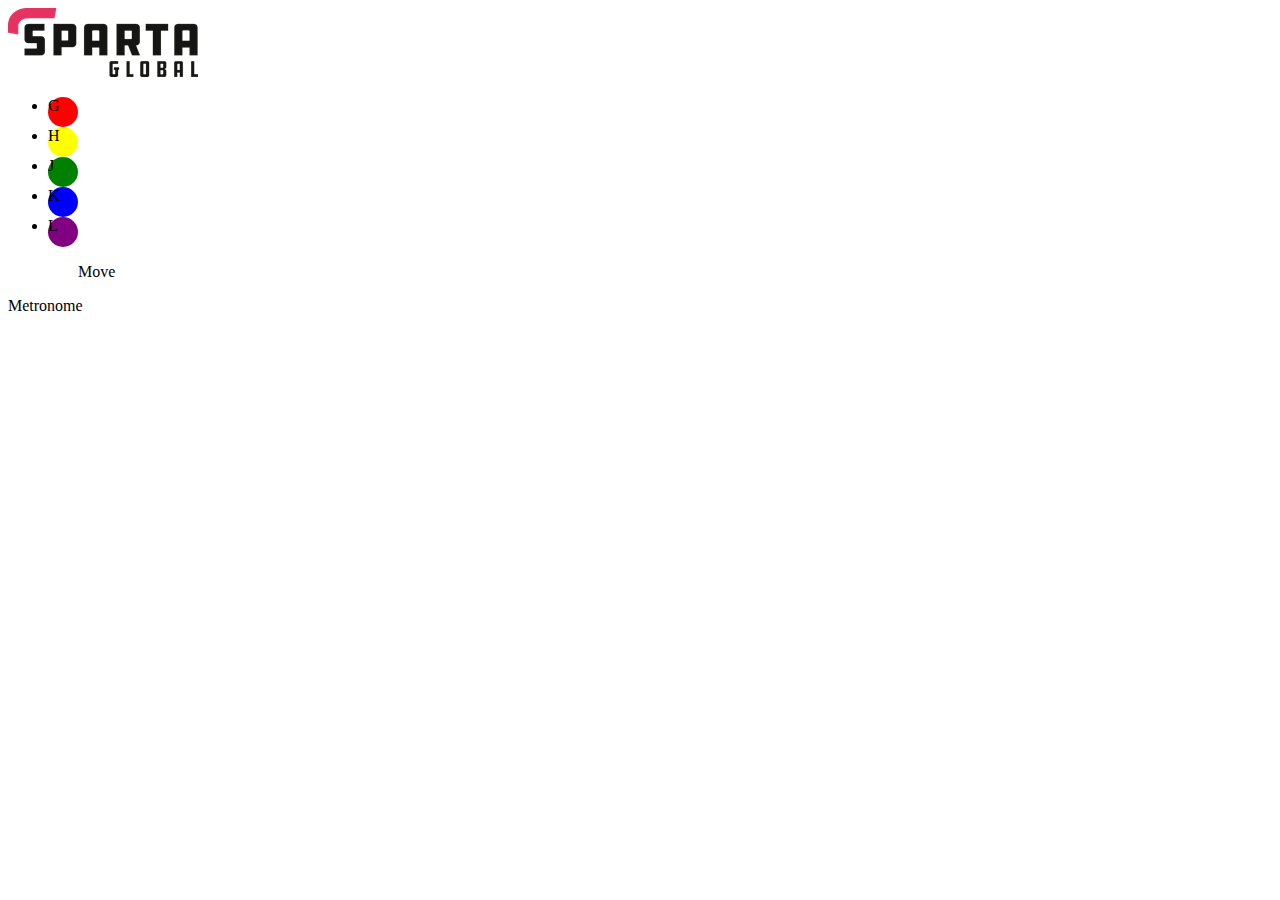
==== POCPs/index.html @ 8f9b9887 "prepping to merge with moveNote" ====
<!DOCTYPE html>
<html>
  <head>
    <meta charset="utf-8">
    <title>Proof of Concepts</title>
    <!-- javascript -->
    <script src="https://ajax.googleapis.com/ajax/libs/jquery/3.3.1/jquery.min.js"></script>
    <script src="app.js" charset="utf-8"></script>
    <!-- css -->
    <link rel="stylesheet" href="css/style.css">
  </head>
  <body>
    <div id = "demo"></div>
    <img id = "imgdemo" src="../images/SpartaLogo.png" alt="">
    <ul>
      <li id="red" class="note">G</li>
      <li id="yellow" class="note">H</li>
      <li id="green" class="note">J</li>
      <li id="blue" class="note">K</li>
      <li id="purple" class="note">L</li>
    </ul>
    <div id = "demomove">Move</div>
    <div><p id = "metronome">Metronome</p></div>
  </body>
</html>
---- POCPs/css/style.css ----
.note{
  width:30px;
  height:30px;
  border-radius: 50%;
}

.pushed{
  opacity: 0.5;
}

#red{
  background: red;
}

#yellow{
  background: yellow;
}

#green{
  background: green;
}

#blue{
  background: blue;
}

#purple{
  background: purple;
}

#metronome{
  width:100px;
  height:auto;
}
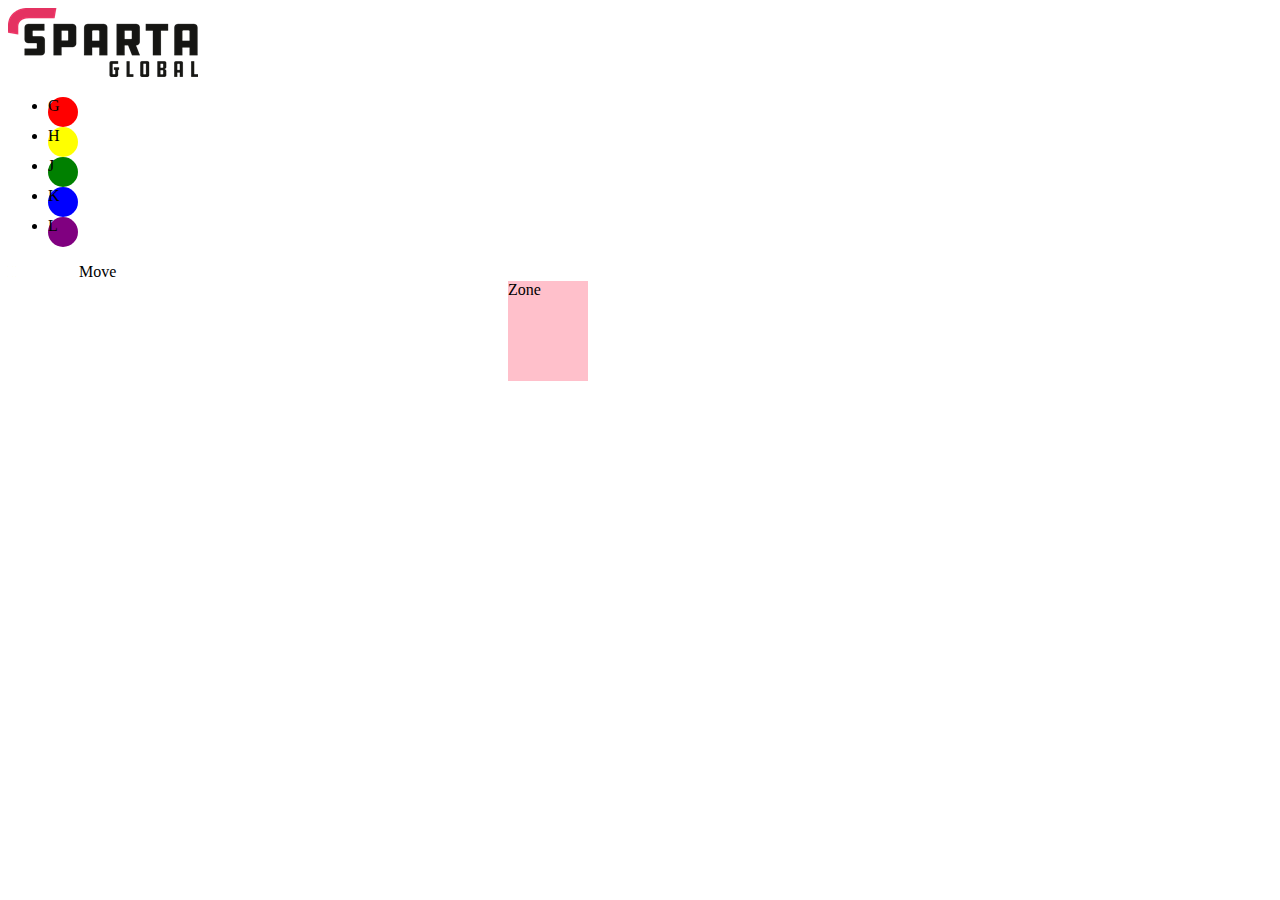
==== commit 103ac8a6: "Using collisions, note is deleted when the right key is pressed" ====
--- a/POCPs/index.html
+++ b/POCPs/index.html
@@ -20,6 +20,6 @@
       <li id="purple" class="note">L</li>
     </ul>
     <div id = "demomove">Move</div>
-    <div><p id = "metronome">Metronome</p></div>
+    <div id = "zone">Zone</div>
   </body>
 </html>
--- a/POCPs/css/style.css
+++ b/POCPs/css/style.css
@@ -28,7 +28,13 @@
   background: purple;
 }
 
-#metronome{
-  width:100px;
-  height:auto;
+#zone{
+  background: pink;
+  width: 80px;
+  height: 100px;
+  margin-left: 500px;
 }
+
+#demomove{
+  width:40px;
+}
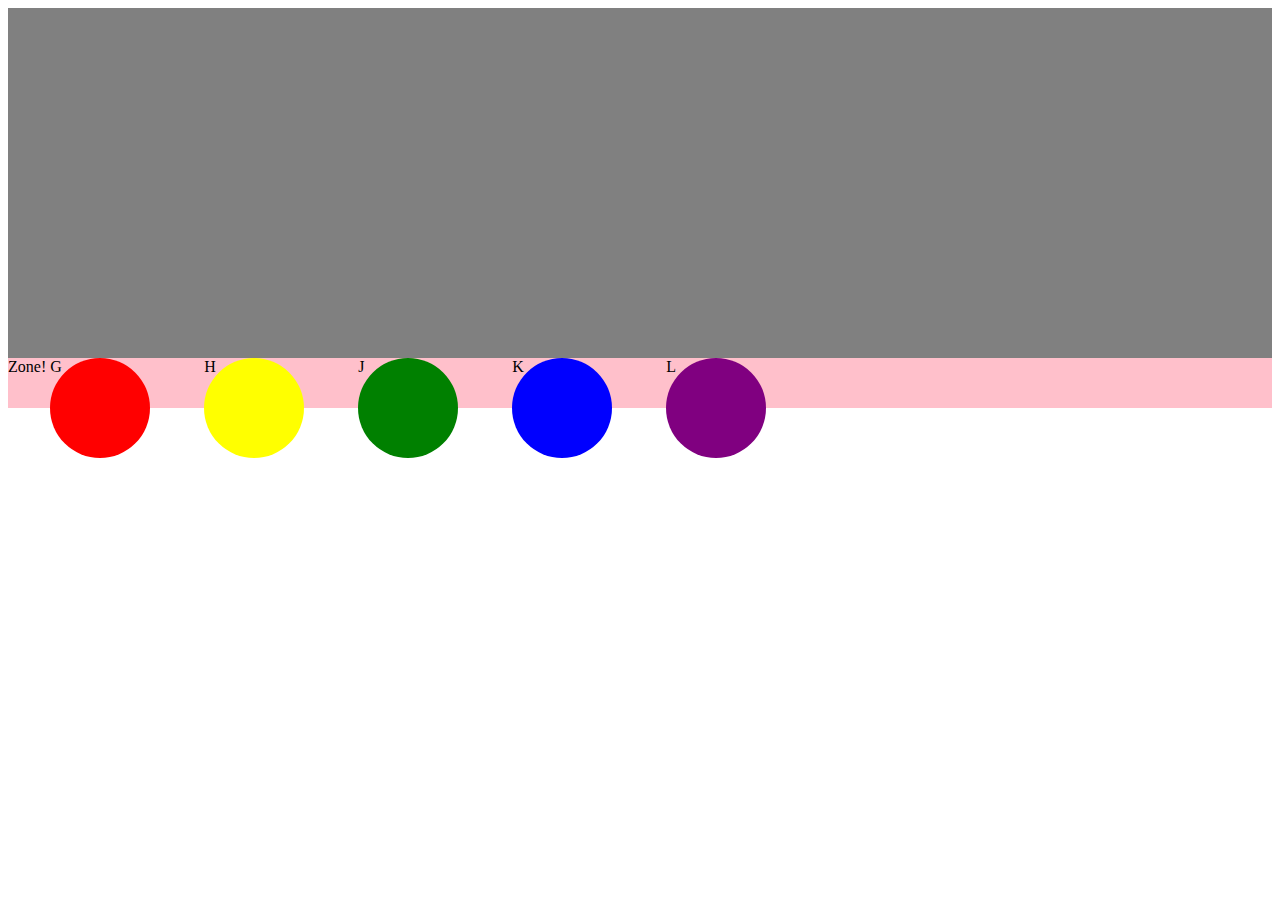
==== commit 8394af05: "Major realignment of UI and objects to fix issue of how the notes will spawn" ====
--- a/POCPs/index.html
+++ b/POCPs/index.html
@@ -10,16 +10,49 @@
     <link rel="stylesheet" href="css/style.css">
   </head>
   <body>
-    <div id = "demo"></div>
-    <img id = "imgdemo" src="../images/SpartaLogo.png" alt="">
-    <ul>
+    <!-- <div id = "demo"></div>
+    <!-- <div id="red" class="note">H</div><div id="redLine" class="noteLine"></div><div class="zone"></div> -->
+    <div id = "board">
+      <div id = "notefall"><!--Where Notes come down from-->
+        <!-- <li id="redLine" class="noteLine"></li>
+        <li id="yellowLine" class="noteLine"></li>
+        <li id="greenLine" class="noteLine"></li>
+        <li id="blueLine" class="noteLine"></li>
+        <li id="purpleLine" class="noteLine"></li> -->
+        <div id = "linespawner"></div>
+      </div>
+      <div id = "zone"><!--Pink Accept Zone-->
+        Zone!
+        <li id="red" class="note">G</li>
+        <li id="yellow" class="note">H</li>
+        <li id="green" class="note">J</li>
+        <li id="blue" class="note">K</li>
+        <li id="purple" class="note">L</li>
+      </div>
+    </div>
+    <!-- <div>
       <li id="red" class="note">G</li>
       <li id="yellow" class="note">H</li>
       <li id="green" class="note">J</li>
       <li id="blue" class="note">K</li>
       <li id="purple" class="note">L</li>
-    </ul>
-    <div id = "demomove">Move</div>
-    <div id = "zone">Zone</div>
+    </div> -->
+    <!-- <ul>
+      <li id="redLine" class="noteLine">
+        <div id = "demomove">redNote</div>
+      </li>
+      <li id="yellowLine" class="noteLine">
+        <div>yellowNote</div>
+      </li>
+      <li id="greenLine" class="noteLine">
+        <div>greenNote</div>
+      </li>
+      <li id="blueLine" class="noteLine">
+        <div>blueNote</div>
+      </li>
+      <li id="purpleLine" class="noteLine">
+        <div>purpleNote</div>
+      </li>
+    </ul> -->
   </body>
 </html>
--- a/POCPs/css/style.css
+++ b/POCPs/css/style.css
@@ -1,11 +1,29 @@
+ul {
+  list-style-type:none;
+  padding-left: 0px;
+}
+
+li{
+  display: inline-block;
+}
+
 .note{
-  width:30px;
-  height:30px;
+  width:100px;
+  height:100px;
   border-radius: 50%;
+  margin-right:50px;
+}
+
+.noteLine{
+  border: 1px solid black;
 }
 
 .pushed{
   opacity: 0.5;
+}
+
+#newline{
+  border-bottom: 1px solid black;
 }
 
 #red{
@@ -30,9 +48,12 @@
 
 #zone{
   background: pink;
-  width: 80px;
-  height: 100px;
-  margin-left: 500px;
+  height: 50px;
+}
+
+#notefall{
+  background: grey;
+  height: 350px;
 }
 
 #demomove{
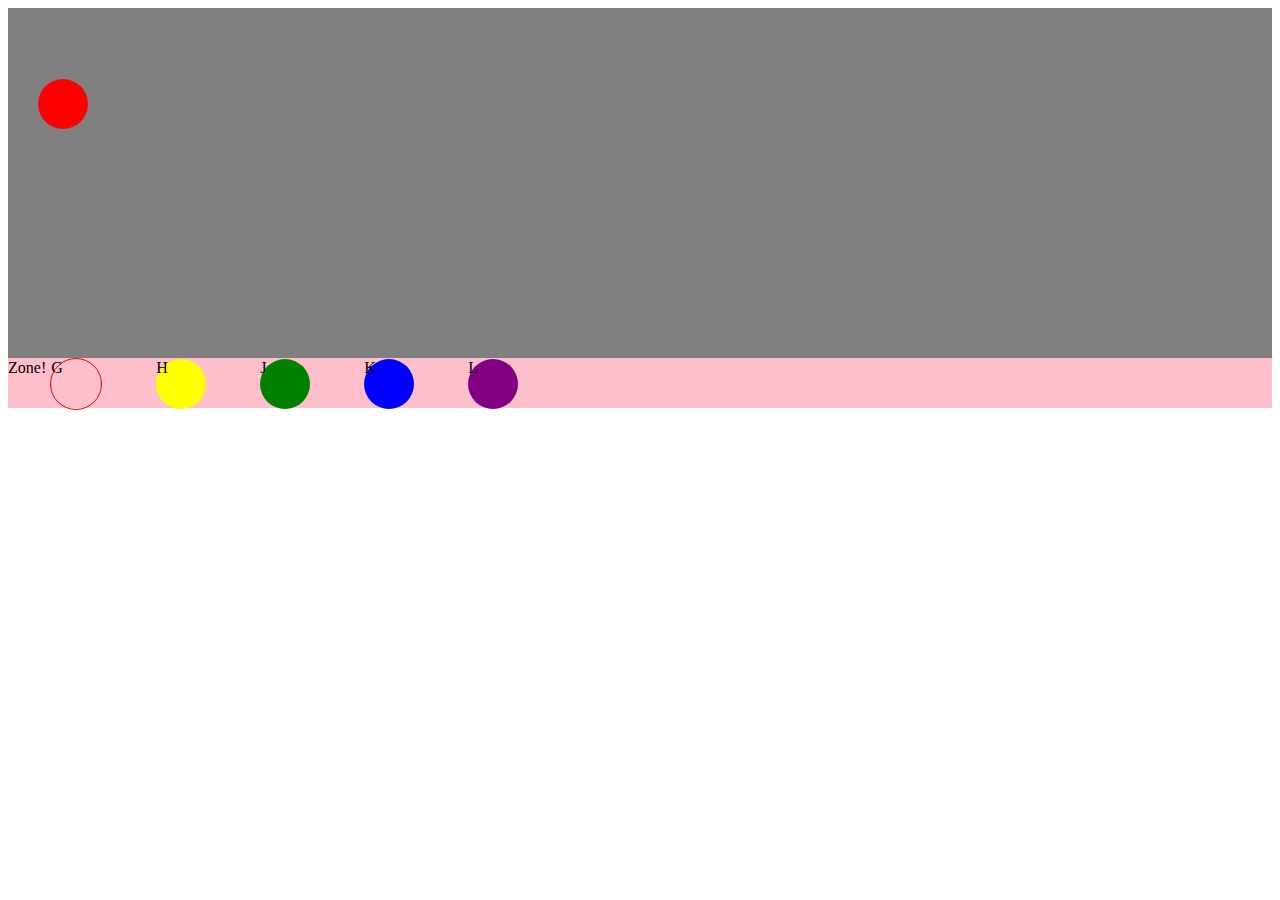
==== commit 610ac058: "Program now differentiates between button clicks when a note is within acceptable range" ====
--- a/POCPs/index.html
+++ b/POCPs/index.html
@@ -23,11 +23,11 @@
       </div>
       <div id = "zone"><!--Pink Accept Zone-->
         Zone!
-        <li id="red" class="note">G</li>
-        <li id="yellow" class="note">H</li>
-        <li id="green" class="note">J</li>
-        <li id="blue" class="note">K</li>
-        <li id="purple" class="note">L</li>
+        <li id="red" class="note red">G</li>
+        <li id="yellow" class="note yellow">H</li>
+        <li id="green" class="note green">J</li>
+        <li id="blue" class="note blue">K</li>
+        <li id="purple" class="note purple">L</li>
       </div>
     </div>
     <!-- <div>
--- a/POCPs/css/style.css
+++ b/POCPs/css/style.css
@@ -8,8 +8,8 @@
 }
 
 .note{
-  width:100px;
-  height:100px;
+  width:50px;
+  height:50px;
   border-radius: 50%;
   margin-right:50px;
 }
@@ -22,12 +22,26 @@
   opacity: 0.5;
 }
 
-#newline{
-  border-bottom: 1px solid black;
+.red{}
+.yellow{}
+.green{}
+.blue{}
+.purple{}
+
+.redNote{
+  background: red;
+  margin-left: 30px;
+  position: absolute;
+}
+
+.greenNote{
+  background: green;
+  margin-left: 80px;
+  position: absolute;
 }
 
 #red{
-  background: red;
+  border:1px solid red;
 }
 
 #yellow{
@@ -55,7 +69,3 @@
   background: grey;
   height: 350px;
 }
-
-#demomove{
-  width:40px;
-}
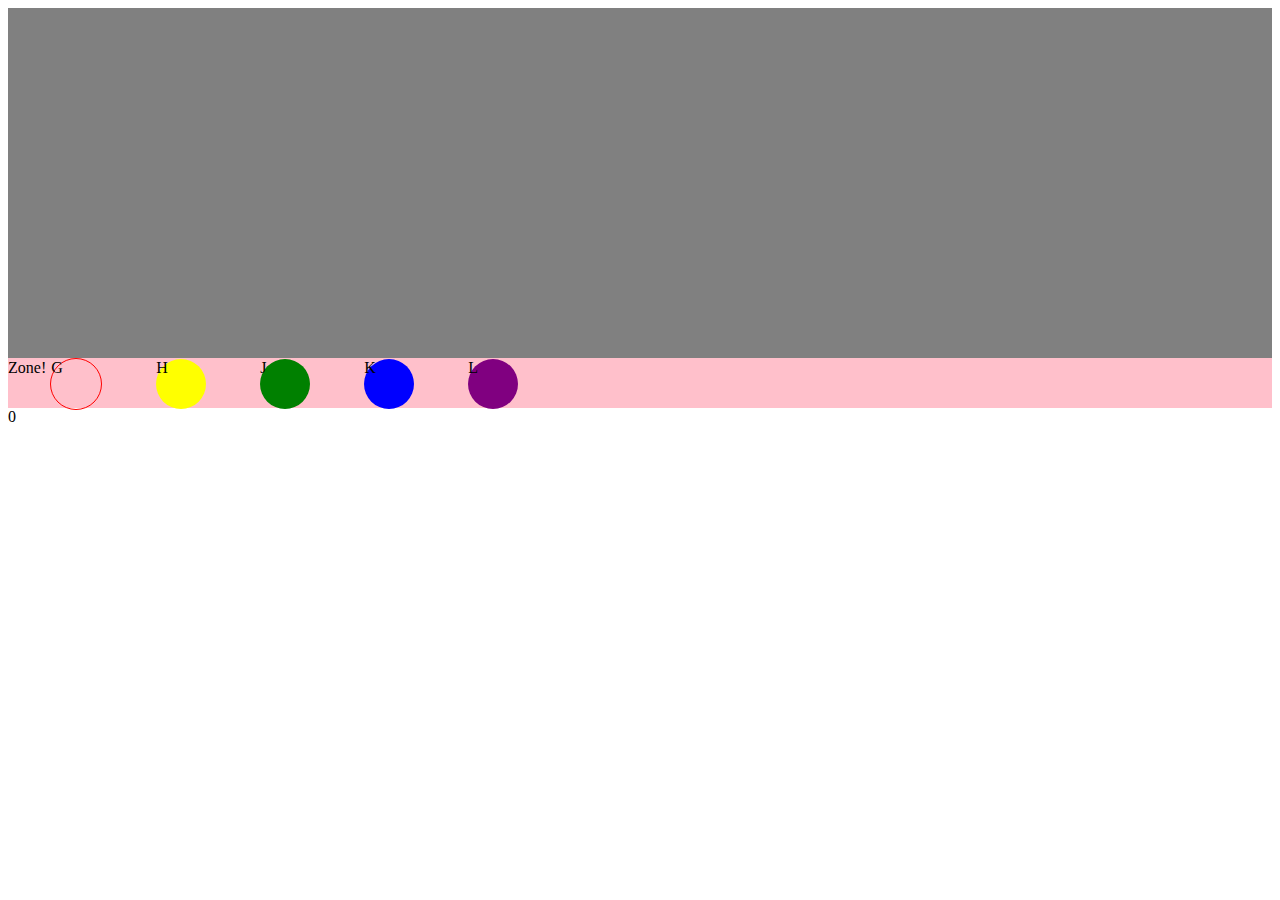
==== commit 187b48b9: "Added in point scoring for getting notes right, and point removing for getting it wrong" ====
--- a/POCPs/index.html
+++ b/POCPs/index.html
@@ -30,6 +30,7 @@
         <li id="purple" class="note purple">L</li>
       </div>
     </div>
+    <div id = "score"></div>
     <!-- <div>
       <li id="red" class="note">G</li>
       <li id="yellow" class="note">H</li>
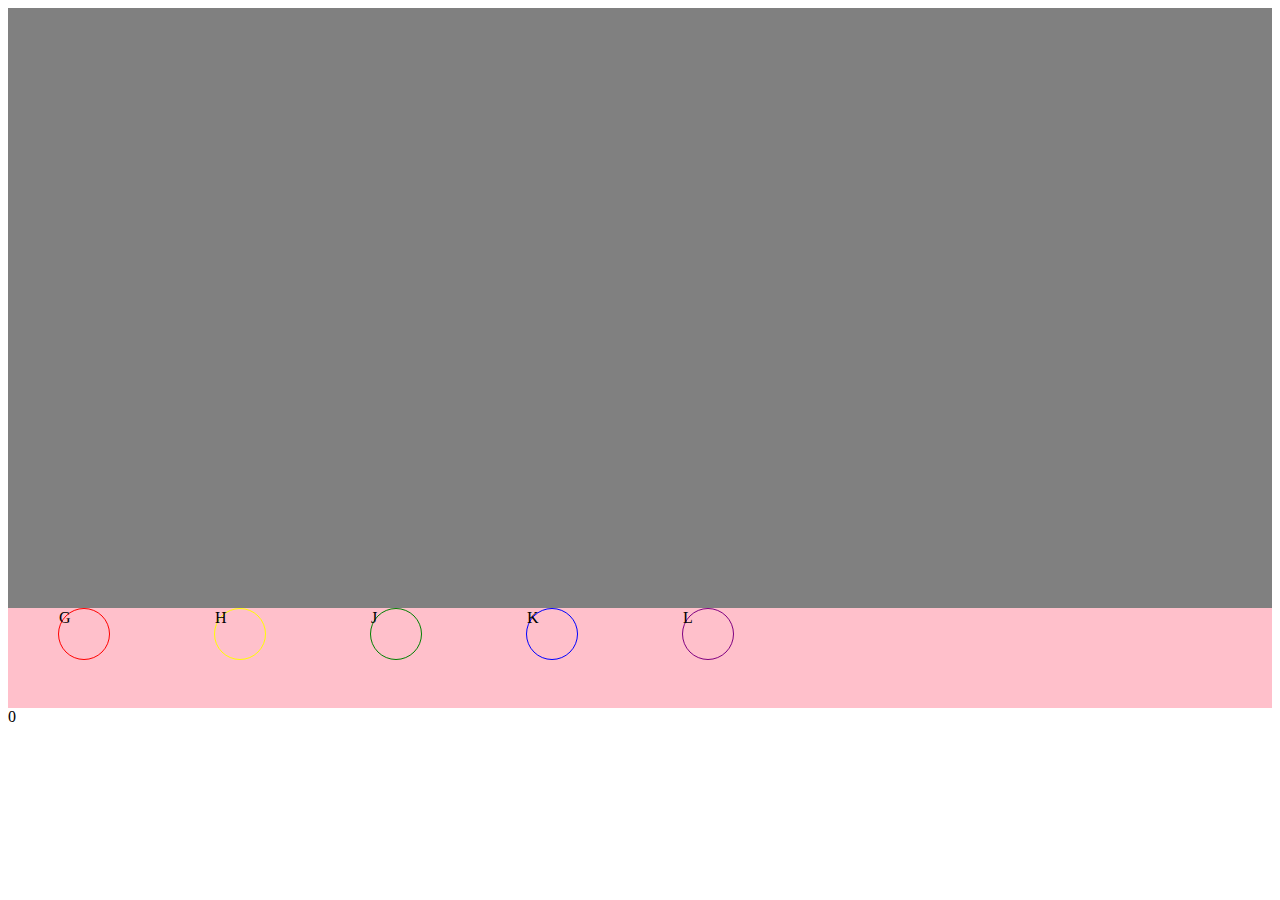
==== commit 5a51e164: "Normalising some elements in the style sheet" ====
--- a/POCPs/index.html
+++ b/POCPs/index.html
@@ -10,19 +10,10 @@
     <link rel="stylesheet" href="css/style.css">
   </head>
   <body>
-    <!-- <div id = "demo"></div>
-    <!-- <div id="red" class="note">H</div><div id="redLine" class="noteLine"></div><div class="zone"></div> -->
     <div id = "board">
       <div id = "notefall"><!--Where Notes come down from-->
-        <!-- <li id="redLine" class="noteLine"></li>
-        <li id="yellowLine" class="noteLine"></li>
-        <li id="greenLine" class="noteLine"></li>
-        <li id="blueLine" class="noteLine"></li>
-        <li id="purpleLine" class="noteLine"></li> -->
-        <div id = "linespawner"></div>
       </div>
       <div id = "zone"><!--Pink Accept Zone-->
-        Zone!
         <li id="red" class="note red">G</li>
         <li id="yellow" class="note yellow">H</li>
         <li id="green" class="note green">J</li>
@@ -31,29 +22,5 @@
       </div>
     </div>
     <div id = "score"></div>
-    <!-- <div>
-      <li id="red" class="note">G</li>
-      <li id="yellow" class="note">H</li>
-      <li id="green" class="note">J</li>
-      <li id="blue" class="note">K</li>
-      <li id="purple" class="note">L</li>
-    </div> -->
-    <!-- <ul>
-      <li id="redLine" class="noteLine">
-        <div id = "demomove">redNote</div>
-      </li>
-      <li id="yellowLine" class="noteLine">
-        <div>yellowNote</div>
-      </li>
-      <li id="greenLine" class="noteLine">
-        <div>greenNote</div>
-      </li>
-      <li id="blueLine" class="noteLine">
-        <div>blueNote</div>
-      </li>
-      <li id="purpleLine" class="noteLine">
-        <div>purpleNote</div>
-      </li>
-    </ul> -->
   </body>
 </html>
--- a/POCPs/css/style.css
+++ b/POCPs/css/style.css
@@ -11,7 +11,8 @@
   width:50px;
   height:50px;
   border-radius: 50%;
-  margin-right:50px;
+  /* margin-right:100px; */
+  margin: auto 50px;
 }
 
 .noteLine{
@@ -28,15 +29,35 @@
 .blue{}
 .purple{}
 
+.hit{}
+
 .redNote{
   background: red;
-  margin-left: 30px;
+  margin-left: 50px;
   position: absolute;
+}
+
+.yellowNote{
+  background: yellow;
+  margin-left: 150px;
+  position:absolute;
 }
 
 .greenNote{
   background: green;
-  margin-left: 80px;
+  margin-left: 250px;
+  position: absolute;
+}
+
+.blueNote{
+  background: blue;
+  margin-left: 350px;
+  position:absolute;
+}
+
+.purpleNote{
+  background: purple;
+  margin-left: 450px;
   position: absolute;
 }
 
@@ -45,27 +66,27 @@
 }
 
 #yellow{
-  background: yellow;
+  border:1px solid yellow;
 }
 
 #green{
-  background: green;
+  border:1px solid green;
 }
 
 #blue{
-  background: blue;
+  border:1px solid blue;
 }
 
 #purple{
-  background: purple;
+  border:1px solid purple;
 }
 
 #zone{
   background: pink;
-  height: 50px;
+  height: 100px;
 }
 
 #notefall{
   background: grey;
-  height: 350px;
+  height: 600px;
 }
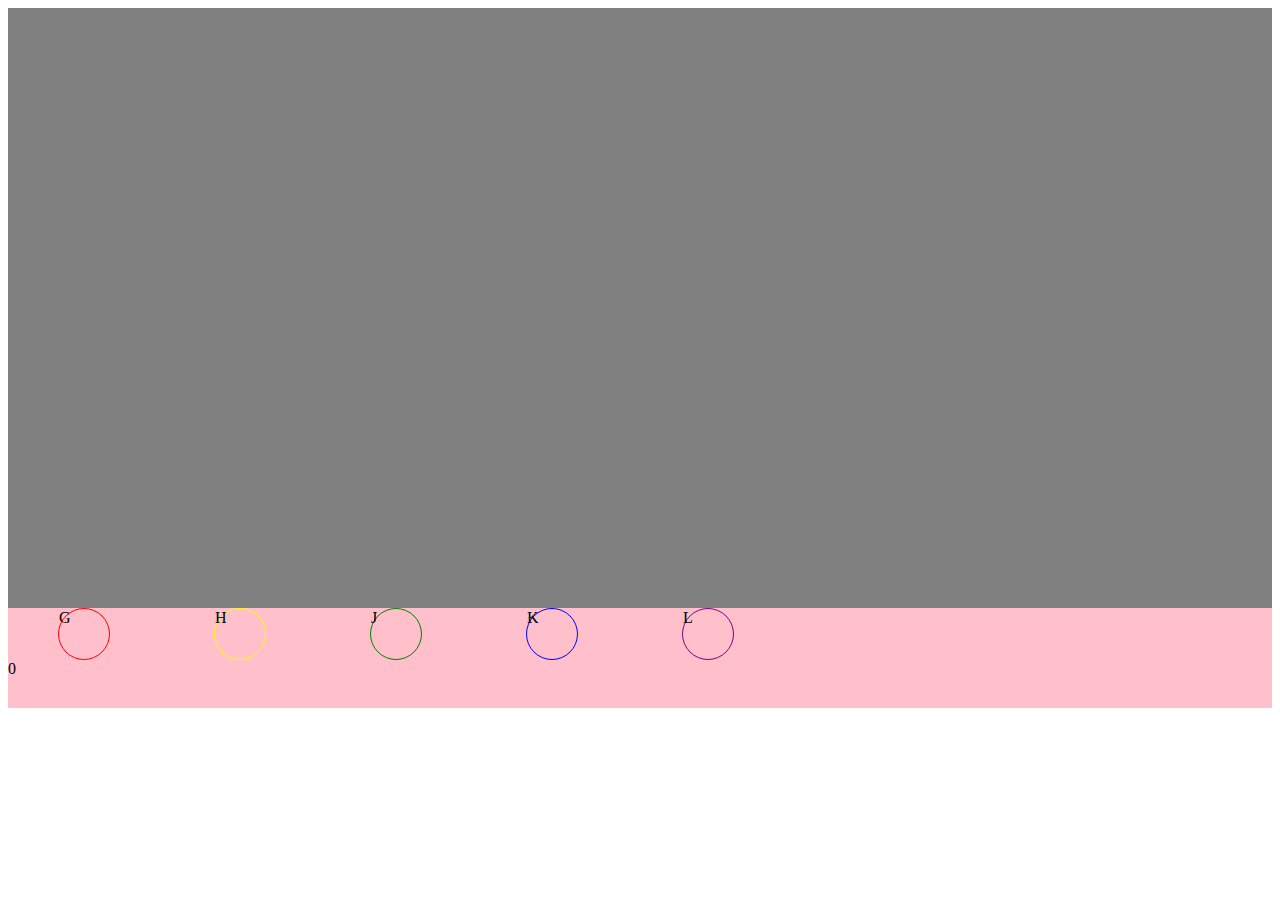
==== commit a9583b80: "Code cleanup prepping for merge with master" ====
--- a/POCPs/index.html
+++ b/POCPs/index.html
@@ -19,8 +19,8 @@
         <li id="green" class="note green">J</li>
         <li id="blue" class="note blue">K</li>
         <li id="purple" class="note purple">L</li>
+        <div id = "score"></div>
       </div>
     </div>
-    <div id = "score"></div>
   </body>
 </html>
